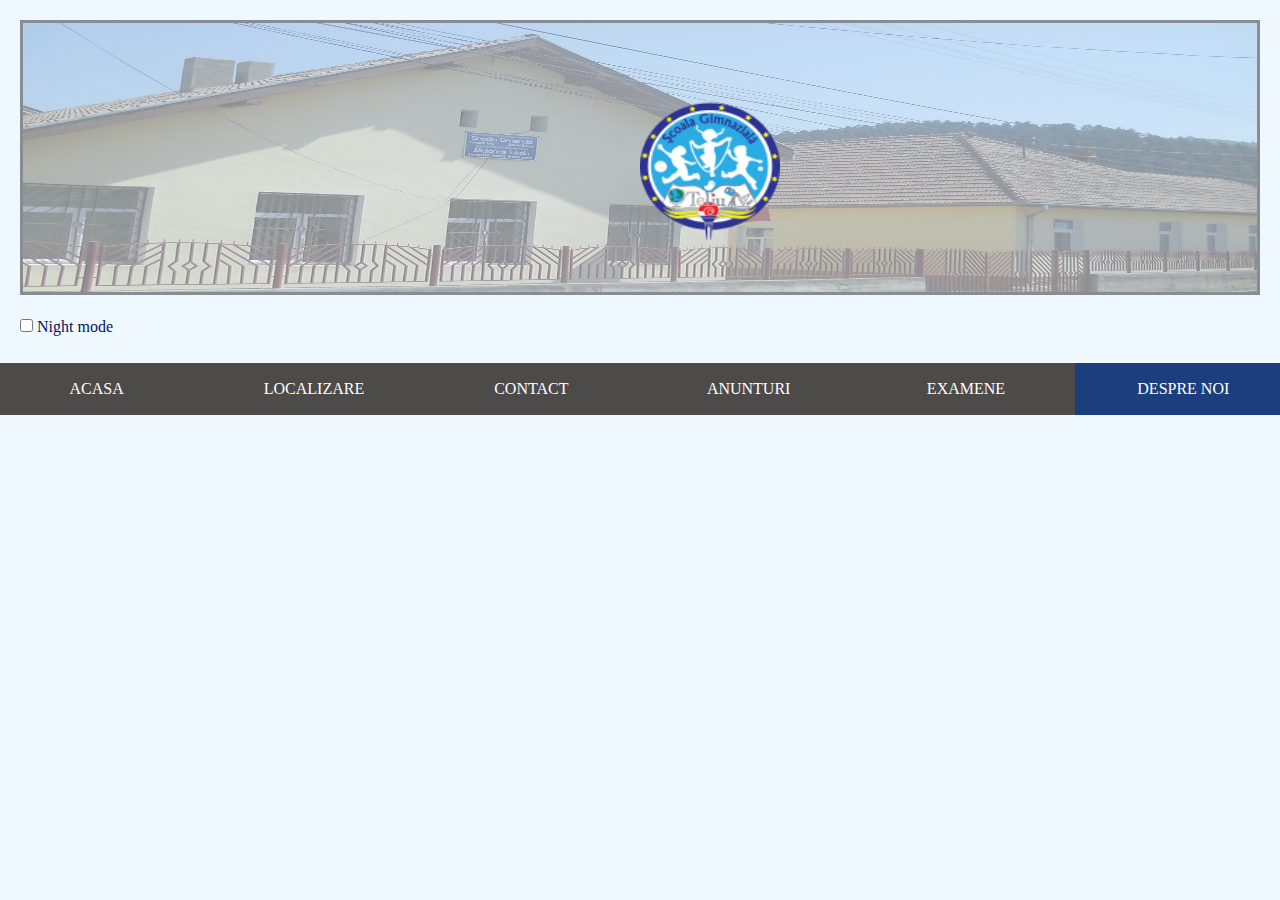
==== about.html @ d9b7ae3d "First half of the project" ====
<!DOCTYPE html>

<html>

<head>
    <title>Scoala Gimnaziala Teliu - About</title>
    <link rel="shortcut icon" href="images/icon.png">
    <link href="https://cdn.jsdelivr.net/npm/bootstrap@5.1.1/dist/css/bootstrap.min.css" rel="stylesheet">
    <link href="styles.css" rel="stylesheet">
    <script src="scripts.js"></script>
</head>

<body>
    <div style="position: relative; left: 20; top: 20; padding: 20px;">
        <center>
            <img class="school_background" src="images/cover.jpg" height="275" width="100%" " border="3 " alt="Scoala Teliu " style="opacity: 50%; "></center>
            <center><img class="logo " src="images/icon.png " width="140 " height="140 "></center>
        </div>

        <div>
            <font color="#041664 " face="Copperplate Gothic ">
                &nbsp &nbsp &nbsp<input id="check1 " type='checkbox'> Night mode
            </font>
        </div>
        <br>

        <div class="container-fluid "></div>
            <div class = "row " style="background-color: rgb(77, 74, 74); position: sticky; top: 0; ">
                <a class="col-sm-2 " href="index.html ">ACASA</a></li>
                <a class="col-sm-2 " href="localizare.html ">LOCALIZARE</a></li>
                <a class="col-sm-2 " href="contact.html ">CONTACT</a></li>
                <a class="col-sm-2 " href="anunturi.html ">ANUNTURI</a></li>
                <a class="col-sm-2 " href="examene.html ">EXAMENE</a></li>
                <a class="col-sm-2 " href="about.html " style="background-color: #1c3e7c; ">DESPRE NOI</a></li>
            </div>
        </div>
    </body>
</html>
---- styles.css ----
.school_background {
    position: relative;
    top: 0;
    left: 0;
}

.logo {
    position: absolute;
    top: 100px;
    width: 210;
    height: 158;
    transition: width 1s, height 1s;
}

body {
    background-color: aliceblue;
}

a {
    display: block;
    color: white;
    text-align: center;
    padding: 14px 16px;
    text-decoration: none;
    font-family: Copperplate Gothic;
    font-size: 12
}

a:hover {
    background-color: #041664;
    color: white;
}

a.active {
    background-color: #171581;
}

a.facebook {
    background-color: transparent;
}

div.pagina {
    background-color: #dddee7;
    width: 800px;
    border-style: outset;
    padding: 50px;
    margin: 80px;
    box-shadow: 10px 10px 5px grey;
    float: left;
}

.gmap_canvas {
    overflow: hidden;
    background: none!important;
    height: 500px;
    width: 600px;
}

.mapouter {
    border: 8px;
    border-color: #041664;
    border-style: solid;
    margin: 50px;
    position: relative;
    text-align: right;
    height: 500px;
    width: 600px;
}

img:hover>.photo {
    width: 210;
    height: 158;
    transition: width 1s, height 1s;
}
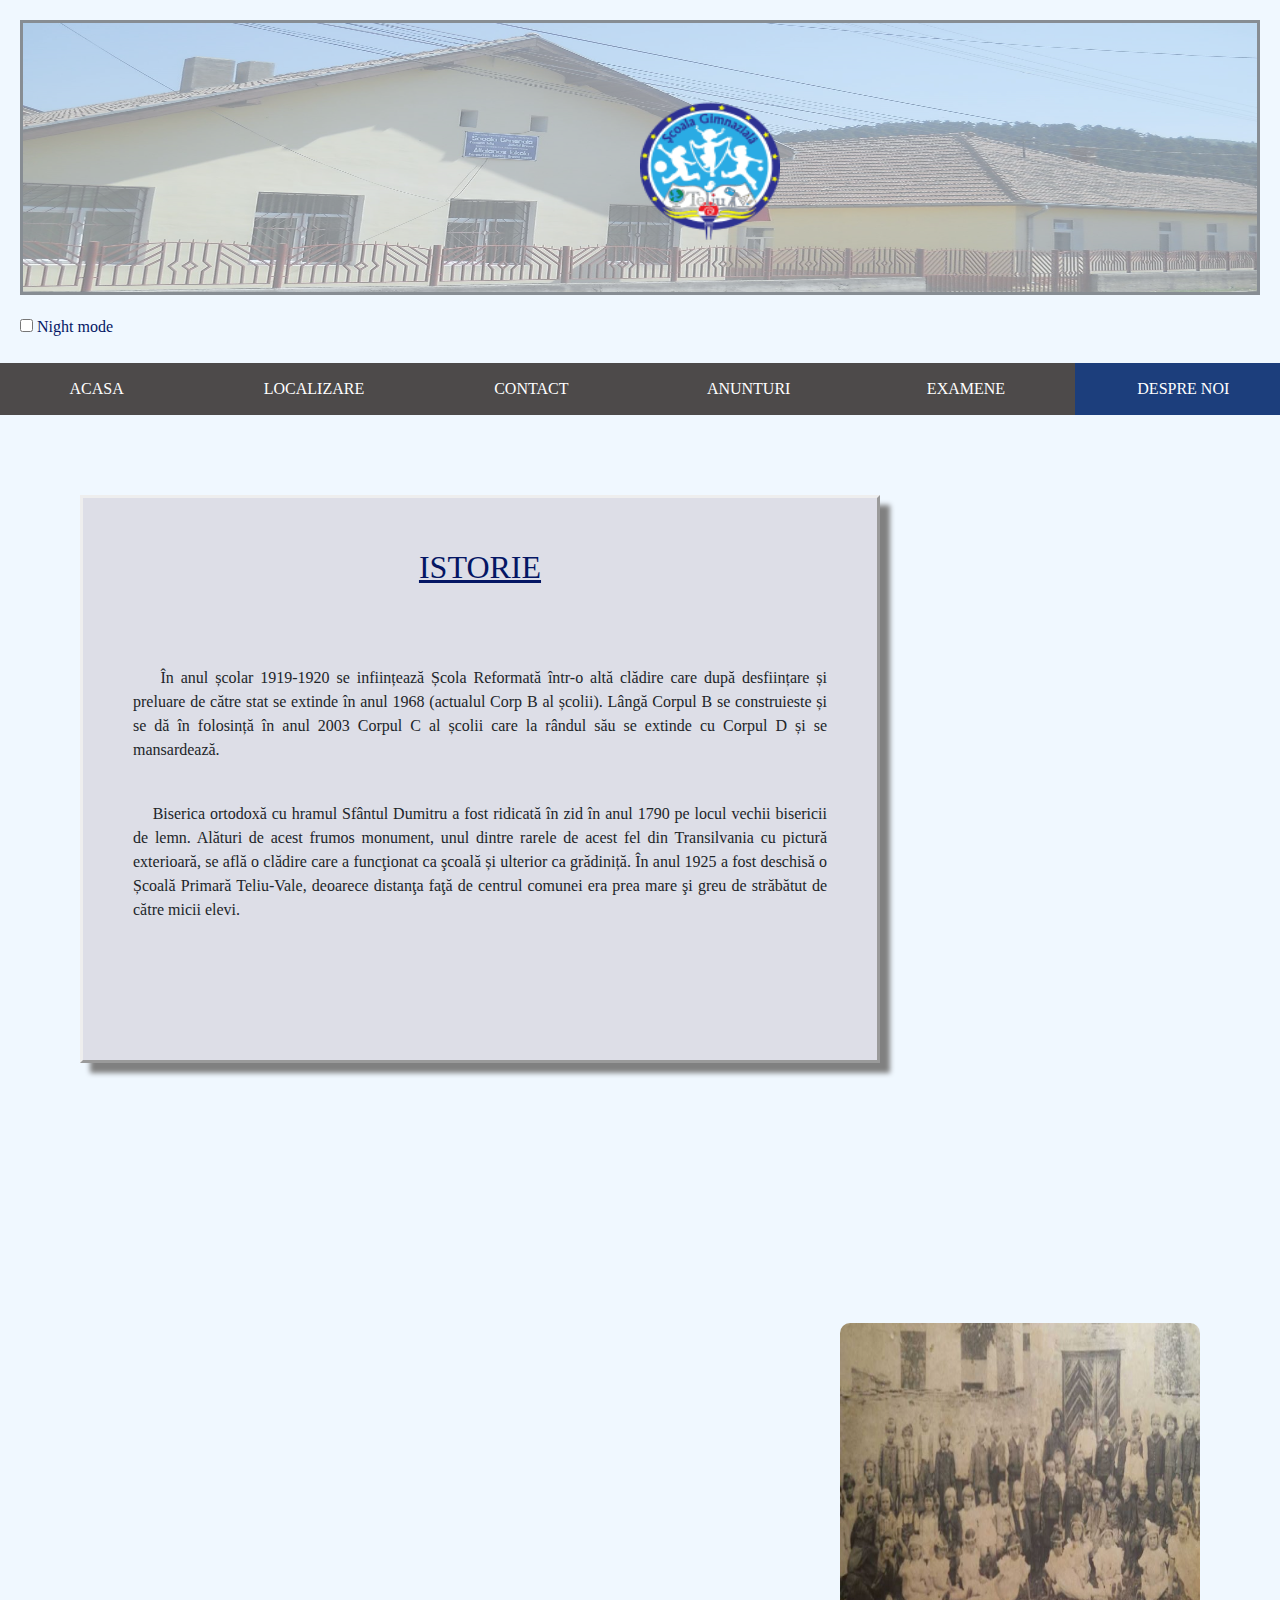
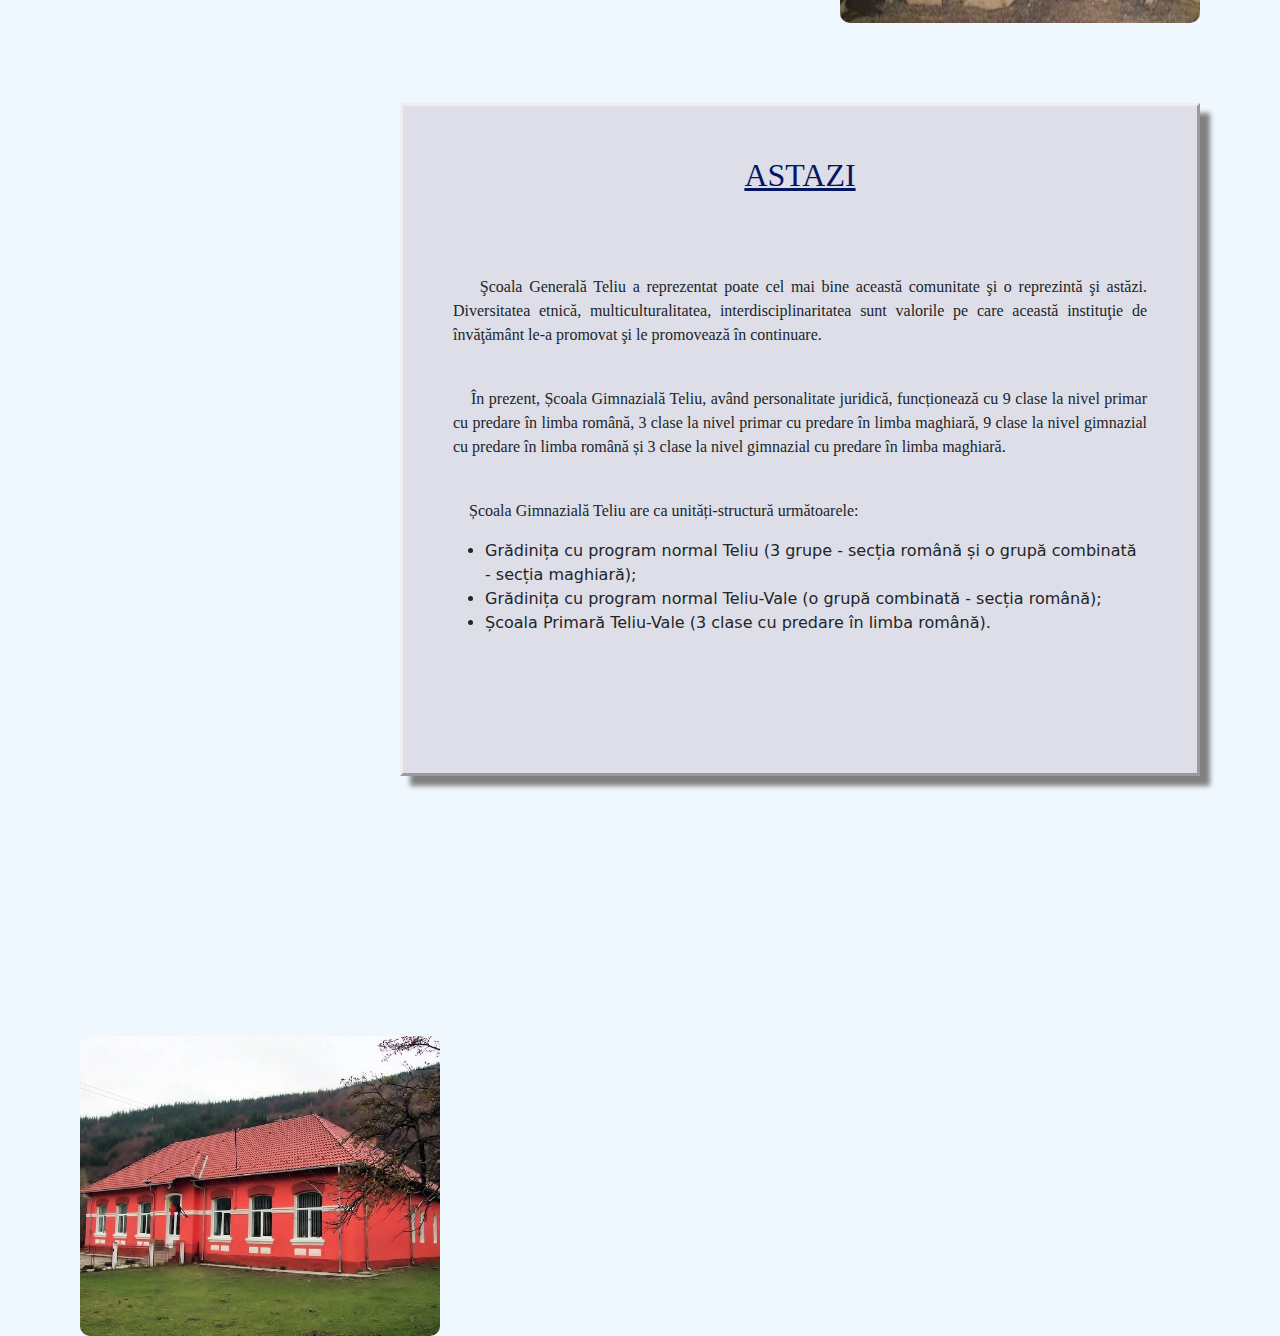
==== commit c59c76ec: "School Site V1.0 ready for deployment" ====
--- a/about.html
+++ b/about.html
@@ -14,25 +14,57 @@
     <div style="position: relative; left: 20; top: 20; padding: 20px;">
         <center>
             <img class="school_background" src="images/cover.jpg" height="275" width="100%" " border="3 " alt="Scoala Teliu " style="opacity: 50%; "></center>
-            <center><img class="logo " src="images/icon.png " width="140 " height="140 "></center>
+            <center><img class="logo" src="images/icon.png " width="140 " height="140 "></center>
         </div>
 
         <div>
-            <font color="#041664 " face="Copperplate Gothic ">
-                &nbsp &nbsp &nbsp<input id="check1 " type='checkbox'> Night mode
+            <font id="night" color="#041664 " face="Copperplate Gothic ">
+                &nbsp &nbsp &nbsp<input id="check1" type='checkbox'> Night mode
             </font>
         </div>
         <br>
 
         <div class="container-fluid "></div>
             <div class = "row " style="background-color: rgb(77, 74, 74); position: sticky; top: 0; ">
-                <a class="col-sm-2 " href="index.html ">ACASA</a></li>
-                <a class="col-sm-2 " href="localizare.html ">LOCALIZARE</a></li>
-                <a class="col-sm-2 " href="contact.html ">CONTACT</a></li>
-                <a class="col-sm-2 " href="anunturi.html ">ANUNTURI</a></li>
-                <a class="col-sm-2 " href="examene.html ">EXAMENE</a></li>
-                <a class="col-sm-2 " href="about.html " style="background-color: #1c3e7c; ">DESPRE NOI</a></li>
+                <a class="col-sm-2 " href="index.html ">ACASA</a>
+                <a class="col-sm-2 " href="localizare.html ">LOCALIZARE</a>
+                <a class="col-sm-2 " href="contact.html ">CONTACT</a>
+                <a class="col-sm-2 " href="anunturi.html ">ANUNTURI</a>
+                <a class="col-sm-2 " href="examene.html ">EXAMENE</a>
+                <a class="col-sm-2 " href="about.html " style="background-color: #1c3e7c; ">DESPRE NOI</a>
             </div>
         </div>
+
+        <center>
+            <div class="pagina ">
+                <h2><font id="nightTitle" color="#041664 " face="Copperplate Gothic "><u>ISTORIE</font></u></h2>
+                <br><br><br>
+                <p align="justify "><font face="Calibri ">&nbsp &nbsp În anul școlar 1919-1920 se inființează Școla Reformată într-o altă clădire care după desființare și preluare de către stat se extinde în anul 1968 (actualul Corp B al școlii). Lângă Corpul B se construieste și se dă în folosință în anul 2003 Corpul C al școlii care la rândul său se extinde cu Corpul D și se mansardează.</font></p>
+                <br>
+                <p align="justify "><font face="Calibri ">&nbsp &nbsp Biserica ortodoxă cu hramul Sfântul Dumitru a fost ridicată în zid în anul 1790 pe locul vechii bisericii de lemn. Alături de acest frumos monument, unul dintre rarele de acest fel din Transilvania cu pictură exterioară, se află o clădire care a funcţionat ca şcoală și ulterior ca grădiniță. În anul 1925 a fost deschisă o Școală Primară Teliu-Vale, deoarece distanţa faţă de centrul comunei era prea mare şi greu de străbătut de către micii elevi.</font></p>
+                <br><br><br>
+            </div>
+
+            <img src="images/img8.jpg" style="float:right; margin-right: 80px; margin-top:180px; width: 360px; height: 300px; border-radius: 10px;">
+            
+            <div class="pagina " style="float: right;">
+                <h2><font id="nightTitle2" color="#041664 " face="Copperplate Gothic "><u>ASTAZI</font></u></h2>
+                <br><br><br>
+                <p align="justify "><font face="Calibri ">&nbsp &nbsp Şcoala Generală Teliu a reprezentat poate cel mai bine această comunitate şi o reprezintă şi astăzi. Diversitatea etnică, multiculturalitatea, interdisciplinaritatea sunt valorile pe care această instituţie de învăţământ le-a promovat şi le promovează în continuare.</font></p>
+                <br>
+                <p align="justify "><font face="Calibri ">&nbsp &nbsp În prezent, Școala Gimnazială Teliu, având personalitate juridică, funcționează cu 9 clase la nivel primar cu predare în limba română, 3 clase la nivel primar cu predare în limba maghiară, 9 clase la nivel gimnazial cu predare în limba română și 3 clase la nivel gimnazial cu predare în limba maghiară.</font></p>
+                <br>
+                <p align="justify "><font face="Calibri">&nbsp &nbsp Școala Gimnazială Teliu are ca unități-structură următoarele:</font></p>
+                <ul>
+                    <li style="text-align: left;">Grădinița cu program normal Teliu (3 grupe - secția română și o grupă combinată - secția maghiară);</li>
+                    <li style="text-align: left;">Grădinița cu program normal Teliu-Vale (o grupă combinată - secția română);</li>
+                    <li style="text-align: left;">Școala Primară Teliu-Vale (3 clase cu predare în limba română).</li>
+                </ul>
+                <br><br><br>
+            </div>
+
+            <img src="images/img3.jpg" style="float:left; margin-left: 80px; margin-top:180px; width: 360px; height: 300px; border-radius: 10px;">
+
+        </center>
     </body>
 </html>--- a/styles.css
+++ b/styles.css
@@ -67,8 +67,31 @@
     width: 600px;
 }
 
-img:hover>.photo {
+.photo {
+    width: 180;
+    height: 128;
+    transition: width 1s, heigth 1s;
+}
+
+.photo:hover {
     width: 210;
     height: 158;
-    transition: width 1s, height 1s;
+}
+
+iframe {
+    transition: all linear 0.5s;
+    background-color: lightblue;
+    height: 350px;
+    width: 350px;
+    position: relative;
+    top: 0;
+    left: 0;
+}
+
+.ng-hide {
+    height: 0;
+    width: 0;
+    background-color: transparent;
+    top: -200px;
+    left: 200px;
 }